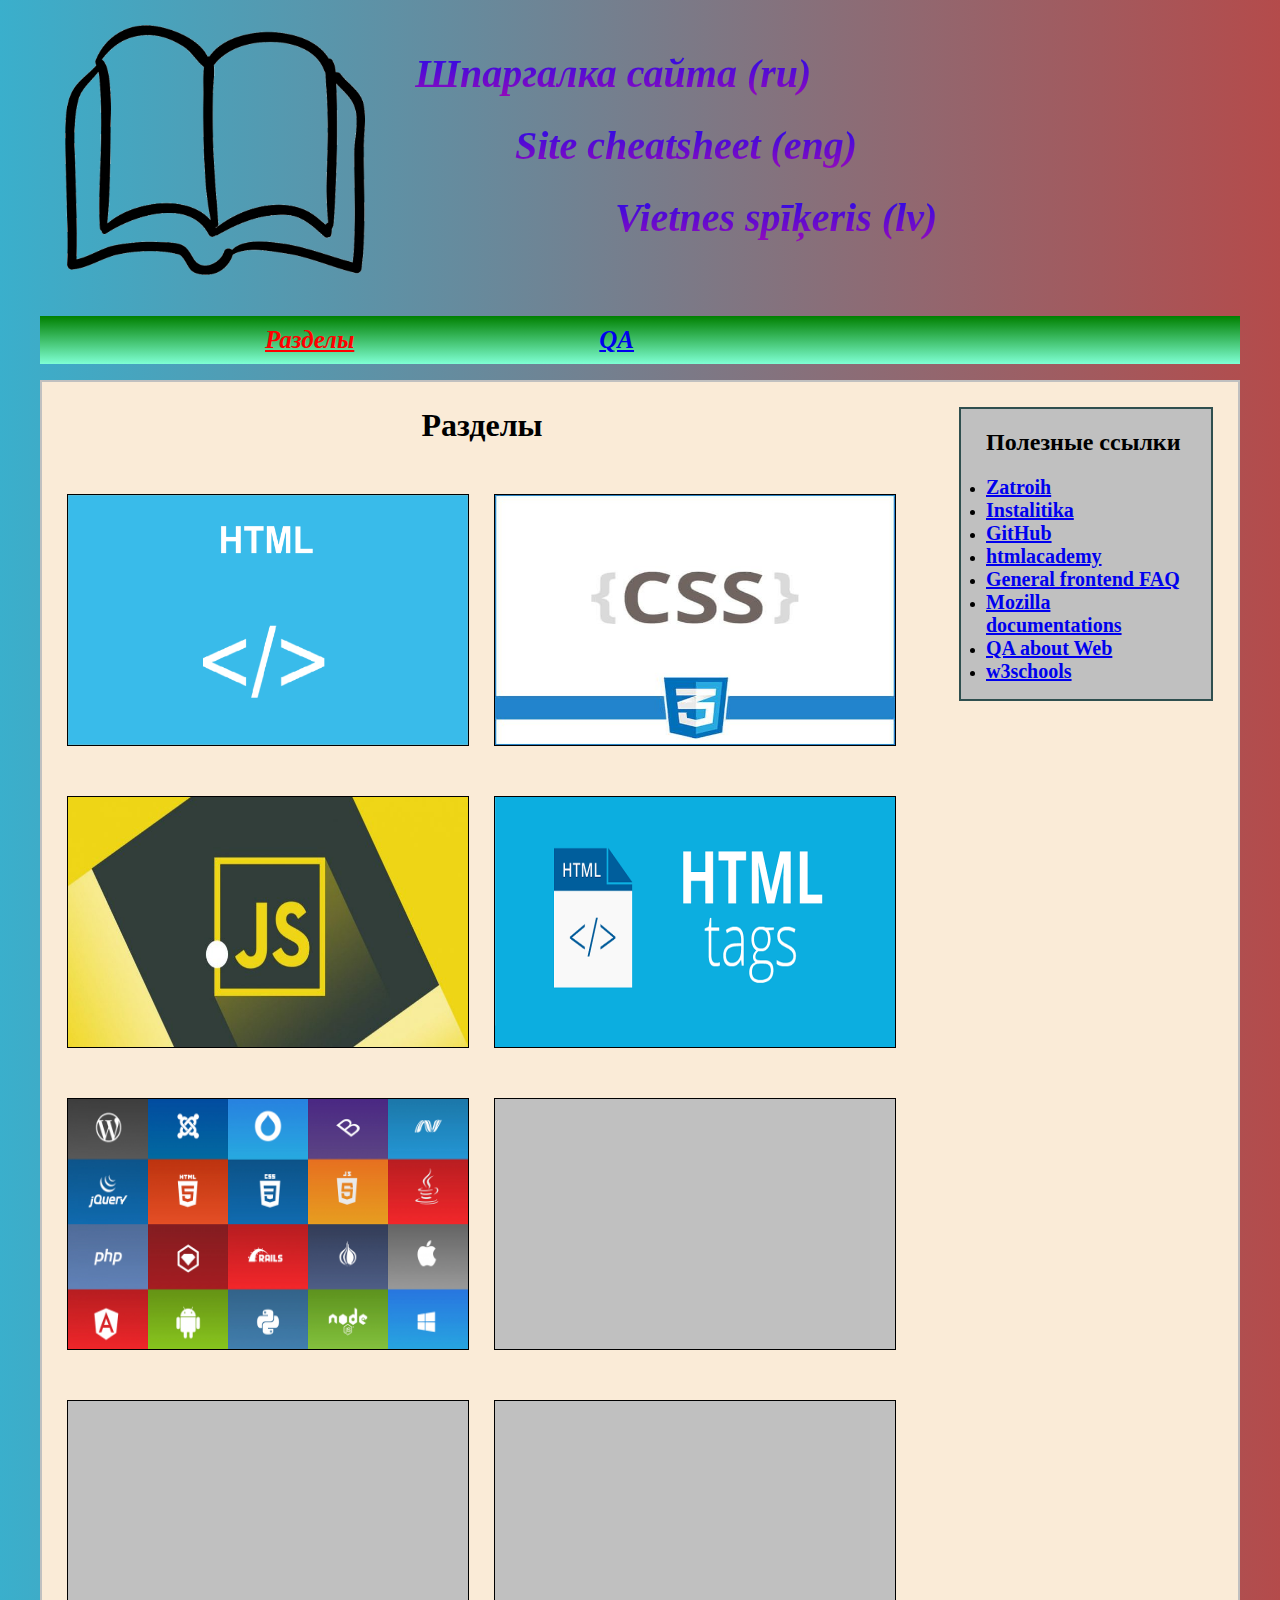
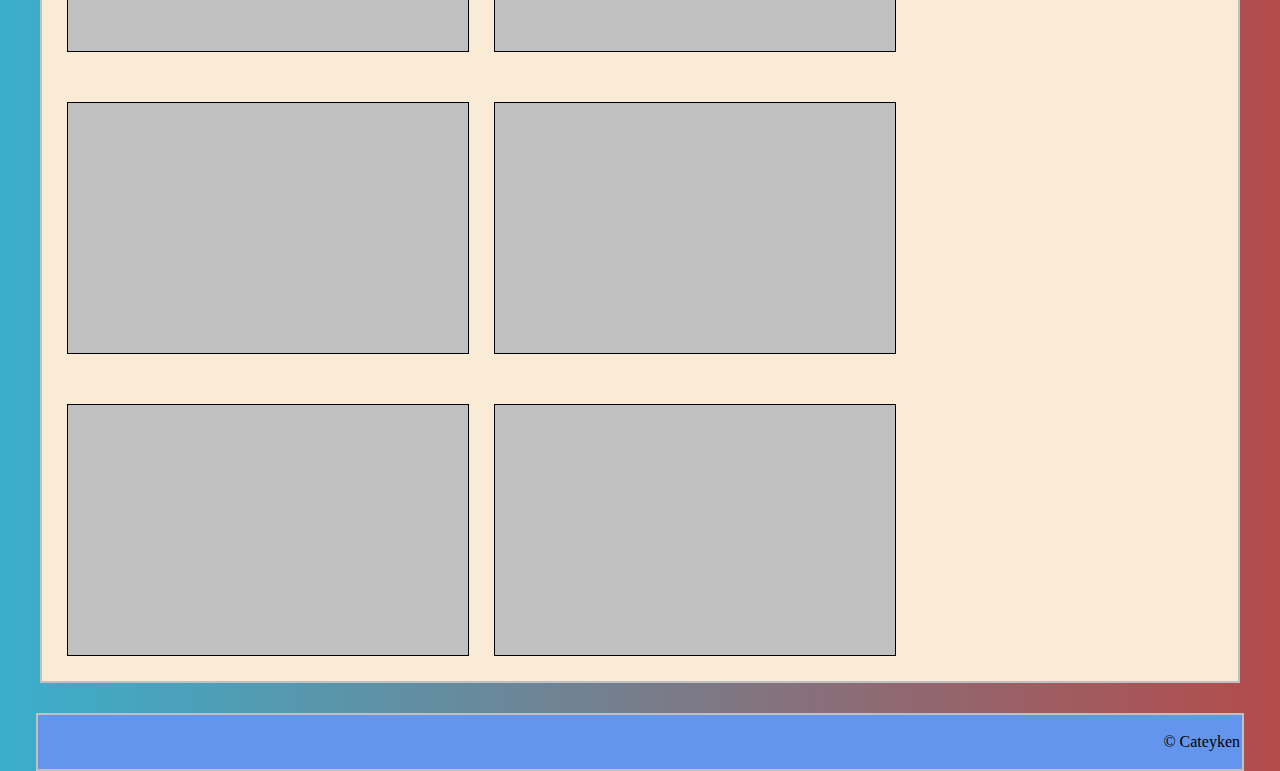
==== index.html @ b5b81536 "Изменил шапку и поработал над остальными частями" ====
<!doctype html>

<html lang="ru">
    <head>
        <title>Шпаргалка сайта - Разделы</title>
        <link href="img/icon.png" rel="icon">
        <link href="css/styles.css" rel="stylesheet">
        <meta charset="utf-8">
        <meta name="keywords" content="сайт, тренировка, первый сайт">
        <meta name="description" content="Мой первый пробный самостоятельный сайт. СХС">
        <script src="js/func.js"></script>
    </head>
    <body>
        <div class="layout">
            <header>
                <div class="upimage">
                    <div class="headertitles">
                            <ul>
                                <li class="lang"><a class="ru" href="index.html"> Шпаргалка сайта (ru) </a></li>
                                <li class="lang"><a class="eng" href=""> Site cheatsheet (eng) </a></li>
                                <li class="lang"><a class="lv" href=""> Vietnes spīķeris (lv) </a></li>
                            </ul>
                    </div>
                    <div class="headericon">
                        <a href="index.html">
                            <img src="img/pngfind.com-hand-drawn-heart-png-175296.png" alt="Тут должна быть картинка">
                        </a>
                    </div>
                </div>
                <nav class="menu">
                    <ul>
                        <li><a href="index.html" class="active">Разделы</a></li>
                        <li><a href="QA.html">QA</a></li>
                    </ul>
                </nav>
            </header>
            <main>
                <aside>
                    <ul>
                        <h2 class="aside">Полезные ссылки</h2>
                        <li><a href="https://zatroih.ru/">Zatroih</a></li>
                        <li><a href="https://instalitika.ru/">Instalitika</a></li>
                        <li><a href="https://github.com/">GitHub</a></li>
                        <li><a href="https://htmlacademy.ru/">htmlacademy</a></li>
                        <li><a href="https://github.com/acilsd/wrk-fet/blob/master/README.md">General frontend FAQ</a></li>
                        <li><a href="https://developer.mozilla.org/en-US/docs/Web">Mozilla documentations</a></li>
                        <li><a href="https://ru.stackoverflow.com/">QA about Web</a></li>
                        <li><a href="https://www.w3schools.com/">w3schools</a></li>
                    </ul>
                </aside>
                <h1 class="topics">
                    <a href="https://sun9-45.userapi.com/c855036/v855036224/fa145/l8fYp8eAuRk.jpg">Разделы</a>
                </h1>
                <div class="section">
                    <img src="img/html.png" alt="html" class="image">
                    <div class="overlay">
                        <div class="text">HyperText Markup Language</div>
                    </div>
                </div>
                <div class="section">
                    <img src="img/CSS.jpg" alt="css" class="image">
                    <div class="overlay">
                        <div class="text">Cascading Style Sheets</div>
                    </div>
                </div>
                <div class="section">
                    <img src="img/JS.jpg" alt="html" class="image">
                    <div class="overlay">
                        <div class="text">JavaScript</div>
                    </div>
                </div>
                <div class="section">
                    <img src="img/html-tags.png" alt="html" class="image">
                    <div class="overlay">
                        <div class="text"> < tags > </div>
                    </div>
                </div>
                <div class="section">
                    <img src="img/proglang2.jpg" alt="html" class="image">
                    <div class="overlay">
                        <div class="text"> Programming Languages </div>
                    </div>

                </div>
                <div class="section">

                </div>
                <div class="section">
                    
                </div>
                <div class="section">

                </div>
                <div class="section">

                </div>
                <div class="section">

                </div>
                <div class="section">

                </div>
                <div class="section">

                </div>


            </main>
        </div>
        <footer class="layout">
            <p>&copy Cateyken</p>
        </footer>
    </body>
</html>
---- css/styles.css ----
body {
    background-image: linear-gradient( to right, rgb(58, 175, 204), rgb(180, 75, 75));
}

main {
    overflow: hidden;
    background-color: rgb(250, 235, 215);
    min-height: 700px;
    border: 2px solid silver;
}

/* но не обязательно body */
html, body {
    height: 100%;
    padding: 0;
    margin: 0;
}

div.upimage {
    width: 1200px;
    height: 300px;
}

.headericon img {
    width: 300px;
    height: 250px;
    margin: 25px;
}

div.headertitles {
    width: 850px;
    height: 300px;
    padding: 0;
    float: right;
}

div.headertitles ul {
    margin: 0;
    padding: 25px 0;
}

li.lang {
    list-style: none;
    width: 700px;
    margin: 25px;
}

li.lang a {
    font-style: italic;
    font-weight: bold;
    font-size: 40px;
    text-decoration: none;
    padding-bottom: 30px;
    background: -webkit-linear-gradient(rgb(33, 11, 233), rgb(221, 9, 157));
    -webkit-background-clip: text;
    -webkit-text-fill-color: transparent;
}

a.eng {
    padding-left: 100px;
}

a.lv {
    padding-left: 200px;
}

.menu {
    background-image: linear-gradient(green, aquamarine);
    height: auto;
    background-color: rgba(255, 228, 196, 0);
    margin: 15px 0;
}

nav ul {
    list-style: none;
    display: flex;
}

nav ul li {
    padding-left: 125px;
    margin: 10px 60px;
}

nav ul li a {
    font-weight: bold;
    font-style: italic;
    font-size: 25px;  
}

.active {
    color:red;
    border-color: red;
}

.layout {
    width:1200px;
    height:auto;
    margin: 0 auto 30px auto;
    overflow:hidden
}

aside {
    width: 250px;
    height: 100%;
    float: right;
    background-color: silver;
    border: 2px solid darkslategrey;
    margin: 25px;
}

aside ul {
    padding: 0 25px;
}

aside ul li a {
    font-size: 20px;
    font-weight: bold;
    font-style: initial;

}

h1.topics {
    text-align: center;
    width: 830px;
    margin: 25px 25px;
}

h1.topics a {
    text-decoration: none;
    color: black;
    font-style: papyrus;
}

.section {
    width: 400px;
    height: 250px;
    float: left;
    background-color: silver;
    border: 1px solid black;
    margin-left: 25px;
    margin-top: 25px;
    margin-bottom: 25px;
    position: relative;
}

  
.image {
    display: block;
    width: 100%;
    height: 100%;
}
  
.overlay {
    position: absolute;
    top: 0;
    bottom: 0;
    left: 0;
    right: 0;
    height: 100%;
    width: 100%;
    opacity: 0;
    transition: .5s ease;
    background-color: rgba(35, 148, 192, 0.726);
}

.section:hover .overlay {
    opacity: 1; 
}

.text {
    color: black;
    font-size: 50px;
    font-style: italic;
    position: absolute;
    top: 50%;
    left: 50%;
    -webkit-transform: translate(-50%, -50%);
    -ms-transform: translate(-50%, -50%);
    transform: translate(-50%, -50%);
    text-align: center;
}
/* QA CSS */

.QA {
    width: 840px;
    height: 1000px;
    margin: 25px 25px;
    float: left;
}

div.QA1 ul li, div.QA2 ul li {
    list-style: none;
}

.QA1, .QA2 {
    background-color: rgb(236, 221, 200)
}

.questions {
    text-align: center;
    padding-top: 10px;
}

.answers {
    margin-bottom: 15px;
    padding-bottom: 10px;
    font-style: italic;
    font-size: 20px;
    font-weight: bold;
}

/* FOOOOOOOOOOOOOOOOOOOOOOOOOOOOOOOOOOOOOOOOOOOOOOOOOOOOOOOOOOOOOOOOOOOOOOOOOOOOOTER */
footer {
    height: 40px;
    background-color: cornflowerblue;
    margin-top: 25px;
    text-align: end;
    border: 2px solid silver;
    padding: 2px;
}
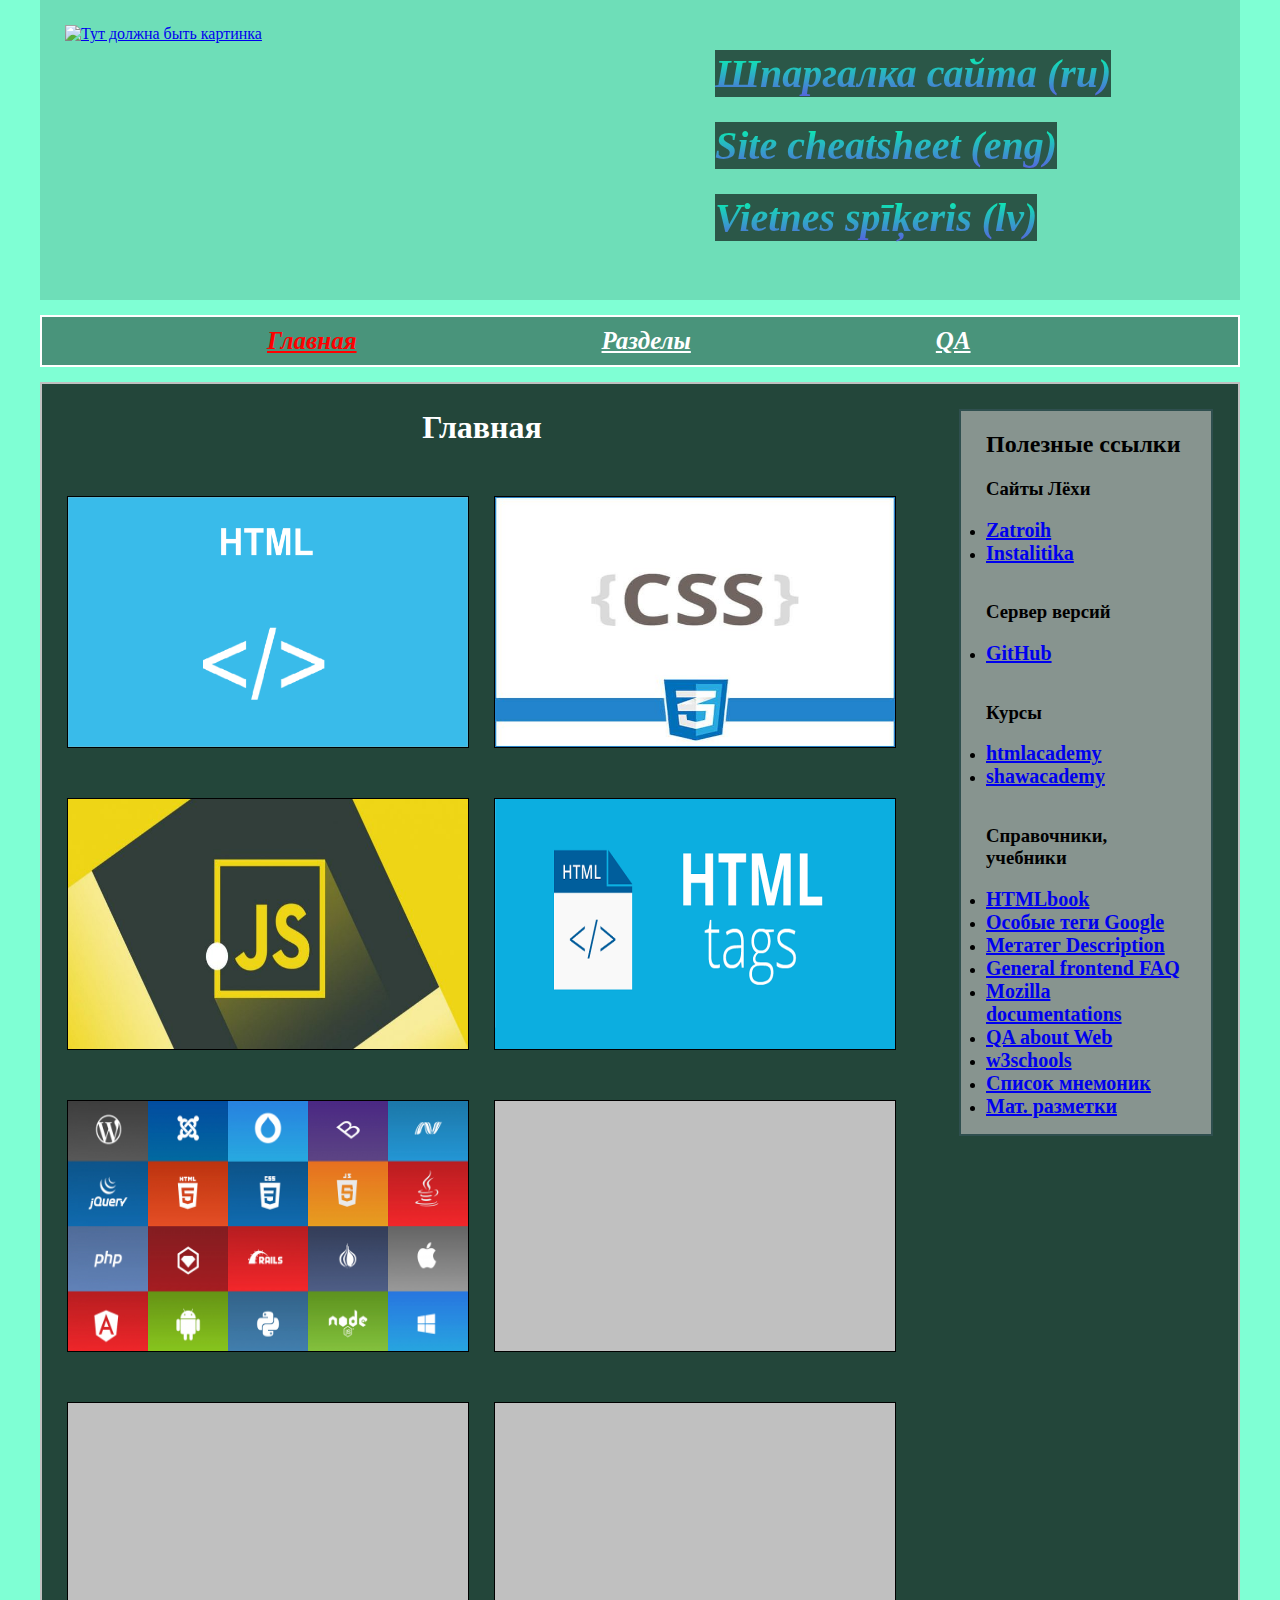
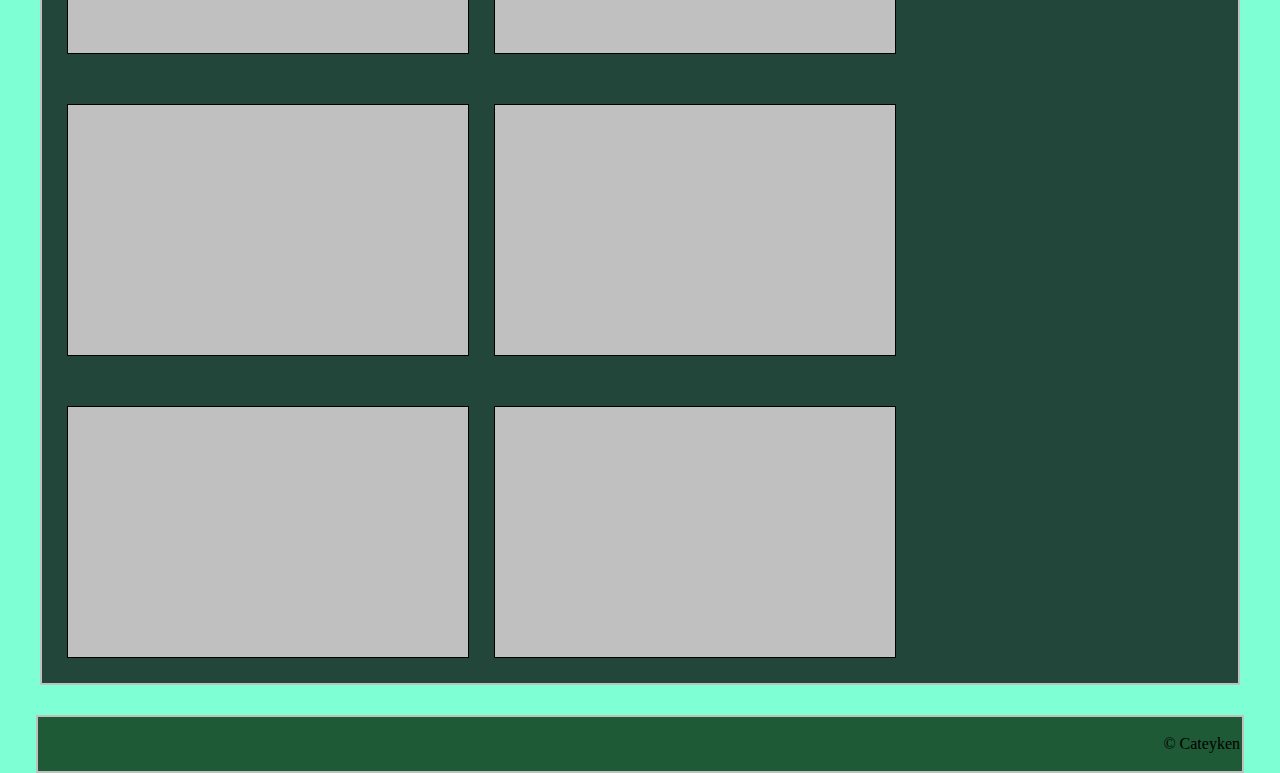
==== commit 1e1e7132: "добавил сыылки-заглушки на текущих страницах" ====
--- a/index.html
+++ b/index.html
@@ -2,7 +2,7 @@
 
 <html lang="ru">
     <head>
-        <title>Шпаргалка сайта - Разделы</title>
+        <title>Шпаргалка сайта - Главная</title>
         <link href="img/icon.png" rel="icon">
         <link href="css/styles.css" rel="stylesheet">
         <meta charset="utf-8">
@@ -15,21 +15,22 @@
             <header>
                 <div class="upimage">
                     <div class="headertitles">
-                            <ul>
-                                <li class="lang"><a class="ru" href="index.html"> Шпаргалка сайта (ru) </a></li>
-                                <li class="lang"><a class="eng" href=""> Site cheatsheet (eng) </a></li>
-                                <li class="lang"><a class="lv" href=""> Vietnes spīķeris (lv) </a></li>
-                            </ul>
+                        <ul>
+                            <li class="lang"><a class="ru" href="index.html"> Шпаргалка сайта (ru) </a></li>
+                            <li class="lang"><a class="eng" href=""> Site cheatsheet (eng) </a></li>
+                            <li class="lang"><a class="lv" href=""> Vietnes spīķeris (lv) </a></li>
+                        </ul>
                     </div>
                     <div class="headericon">
-                        <a href="index.html">
-                            <img src="img/pngfind.com-hand-drawn-heart-png-175296.png" alt="Тут должна быть картинка">
+                        <a href="#">
+                            <img src="img/logo.png" alt="Тут должна быть картинка">
                         </a>
                     </div>
                 </div>
                 <nav class="menu">
                     <ul>
-                        <li><a href="index.html" class="active">Разделы</a></li>
+                        <li><a href="#" class="active">Главная</a></li>
+                        <li><a href="sections.html">Разделы</a></li>
                         <li><a href="QA.html">QA</a></li>
                     </ul>
                 </nav>
@@ -38,33 +39,51 @@
                 <aside>
                     <ul>
                         <h2 class="aside">Полезные ссылки</h2>
-                        <li><a href="https://zatroih.ru/">Zatroih</a></li>
-                        <li><a href="https://instalitika.ru/">Instalitika</a></li>
-                        <li><a href="https://github.com/">GitHub</a></li>
-                        <li><a href="https://htmlacademy.ru/">htmlacademy</a></li>
-                        <li><a href="https://github.com/acilsd/wrk-fet/blob/master/README.md">General frontend FAQ</a></li>
-                        <li><a href="https://developer.mozilla.org/en-US/docs/Web">Mozilla documentations</a></li>
-                        <li><a href="https://ru.stackoverflow.com/">QA about Web</a></li>
-                        <li><a href="https://www.w3schools.com/">w3schools</a></li>
+                            <h3>Сайты Лёхи</h3>
+                            <li><a href="https://zatroih.ru/" target="_blank">Zatroih</a></li>
+                            <li><a href="https://instalitika.ru/" target="_blank">Instalitika</a></li>
+                            <br>
+                            <h3>Сервер версий</h3>
+                            <li><a href="https://github.com/" target="_blank">GitHub</a></li>
+                            <br>
+                            <h3>Курсы</h3>
+                            <li><a href="https://htmlacademy.ru/" target="_blank">htmlacademy</a></li>
+                            <li><a href="https://www.shawacademy.com/" target="_blank">shawacademy</a></li>
+                            <br>
+                            <h3>Справочники, учебники</h3>
+                            <li><a href="http://htmlbook.ru/samhtml" target="_blank">HTMLbook</a></li>
+                            <li><a href="https://support.google.com/webmasters/answer/79812" target="_blank">Особые теги Google</a></li>
+                            <li><a href="https://yandex.ru/support/webmaster/indexing-options/description.html" target="_blank">Метатег Description</a></li>
+                            <li><a href="https://github.com/acilsd/wrk-fet/blob/master/README.md" target="_blank">General frontend FAQ</a></li>
+                            <li><a href="https://developer.mozilla.org/en-US/docs/Web" target="_blank">Mozilla documentations</a></li>
+                            <li><a href="https://ru.stackoverflow.com/" target="_blank">QA about Web</a></li>
+                            <li><a href="https://www.w3schools.com/" target="_blank">w3schools</a></li>
+                            <li><a href="https://dev.w3.org/html5/html-author/charref" target="_blank">Список мнемоник</a></li>
+                            <li><a href="https://ru.wikipedia.org/wiki/MathML" target="_blank">Мат. разметки</a></li>
                     </ul>
                 </aside>
                 <h1 class="topics">
-                    <a href="https://sun9-45.userapi.com/c855036/v855036224/fa145/l8fYp8eAuRk.jpg">Разделы</a>
+                    <a href="https://sun9-45.userapi.com/c855036/v855036224/fa145/l8fYp8eAuRk.jpg">Главная</a>
                 </h1>
+            
                 <div class="section">
+                    <a href=""></a>
                     <img src="img/html.png" alt="html" class="image">
                     <div class="overlay">
                         <div class="text">HyperText Markup Language</div>
                     </div>
+                    </a>    
                 </div>
                 <div class="section">
+                    <a href="asdasdas">
                     <img src="img/CSS.jpg" alt="css" class="image">
                     <div class="overlay">
                         <div class="text">Cascading Style Sheets</div>
                     </div>
+                    </a>
                 </div>
                 <div class="section">
-                    <img src="img/JS.jpg" alt="html" class="image">
+                    <img src="img/JS.jpg" alt="JS" class="image">
                     <div class="overlay">
                         <div class="text">JavaScript</div>
                     </div>
--- a/css/styles.css
+++ b/css/styles.css
@@ -1,10 +1,16 @@
 body {
-    background-image: linear-gradient( to right, rgb(58, 175, 204), rgb(180, 75, 75));
+    /* background-image: linear-gradient( to right, rgb(58, 175, 204), rgb(180, 75, 75)); */
+    background-image: url("../img/ask1.jpg");
+    background-color: aquamarine;
+    background-attachment: fixed;
+    background-position: center;
+    background-repeat: repeat;
+    background-size: auto;
 }
 
 main {
     overflow: hidden;
-    background-color: rgb(250, 235, 215);
+    background-color: rgba(0, 0, 0, 0.726);
     min-height: 700px;
     border: 2px solid silver;
 }
@@ -19,16 +25,17 @@
 div.upimage {
     width: 1200px;
     height: 300px;
+    background-color: rgba(0, 0, 0, 0.13);
 }
 
 .headericon img {
-    width: 300px;
+    width: 600px;
     height: 250px;
     margin: 25px;
 }
 
 div.headertitles {
-    width: 850px;
+    width: 550px;
     height: 300px;
     padding: 0;
     float: right;
@@ -40,9 +47,11 @@
 }
 
 li.lang {
+    background-color: rgba(0, 0, 0, 0.609);
     list-style: none;
-    width: 700px;
+    width: max-content;
     margin: 25px;
+    
 }
 
 li.lang a {
@@ -51,29 +60,34 @@
     font-size: 40px;
     text-decoration: none;
     padding-bottom: 30px;
-    background: -webkit-linear-gradient(rgb(33, 11, 233), rgb(221, 9, 157));
+    background: -webkit-linear-gradient(rgb(0, 255, 170), rgb(140, 0, 255));
     -webkit-background-clip: text;
     -webkit-text-fill-color: transparent;
 }
 
-a.eng {
+/* a.eng {
     padding-left: 100px;
+    float: center;
 }
 
 a.lv {
     padding-left: 200px;
-}
+    float: right;
+} */
 
 .menu {
-    background-image: linear-gradient(green, aquamarine);
+    /* background-image: linear-gradient(green, aquamarine); */
+    background-color: rgba(0, 0, 0, 0.418);
     height: auto;
-    background-color: rgba(255, 228, 196, 0);
+    /* background-color: rgba(255, 228, 196, 0); */
     margin: 15px 0;
+    border: white solid 2px;
 }
 
 nav ul {
     list-style: none;
     display: flex;
+    margin: 0;
 }
 
 nav ul li {
@@ -82,6 +96,7 @@
 }
 
 nav ul li a {
+    color: white;
     font-weight: bold;
     font-style: italic;
     font-size: 25px;  
@@ -103,7 +118,7 @@
     width: 250px;
     height: 100%;
     float: right;
-    background-color: silver;
+    background-color: rgba(192, 192, 192, 0.644);
     border: 2px solid darkslategrey;
     margin: 25px;
 }
@@ -127,7 +142,7 @@
 
 h1.topics a {
     text-decoration: none;
-    color: black;
+    color: rgb(255, 255, 255);
     font-style: papyrus;
 }
 
@@ -193,7 +208,7 @@
 }
 
 .QA1, .QA2 {
-    background-color: rgb(236, 221, 200)
+    background-color: rgba(255, 255, 255, 0.582)
 }
 
 .questions {
@@ -212,9 +227,10 @@
 /* FOOOOOOOOOOOOOOOOOOOOOOOOOOOOOOOOOOOOOOOOOOOOOOOOOOOOOOOOOOOOOOOOOOOOOOOOOOOOOTER */
 footer {
     height: 40px;
-    background-color: cornflowerblue;
+    background-color: rgba(5, 46, 12, 0.787);
     margin-top: 25px;
     text-align: end;
     border: 2px solid silver;
     padding: 2px;
+    margin: auto;
 }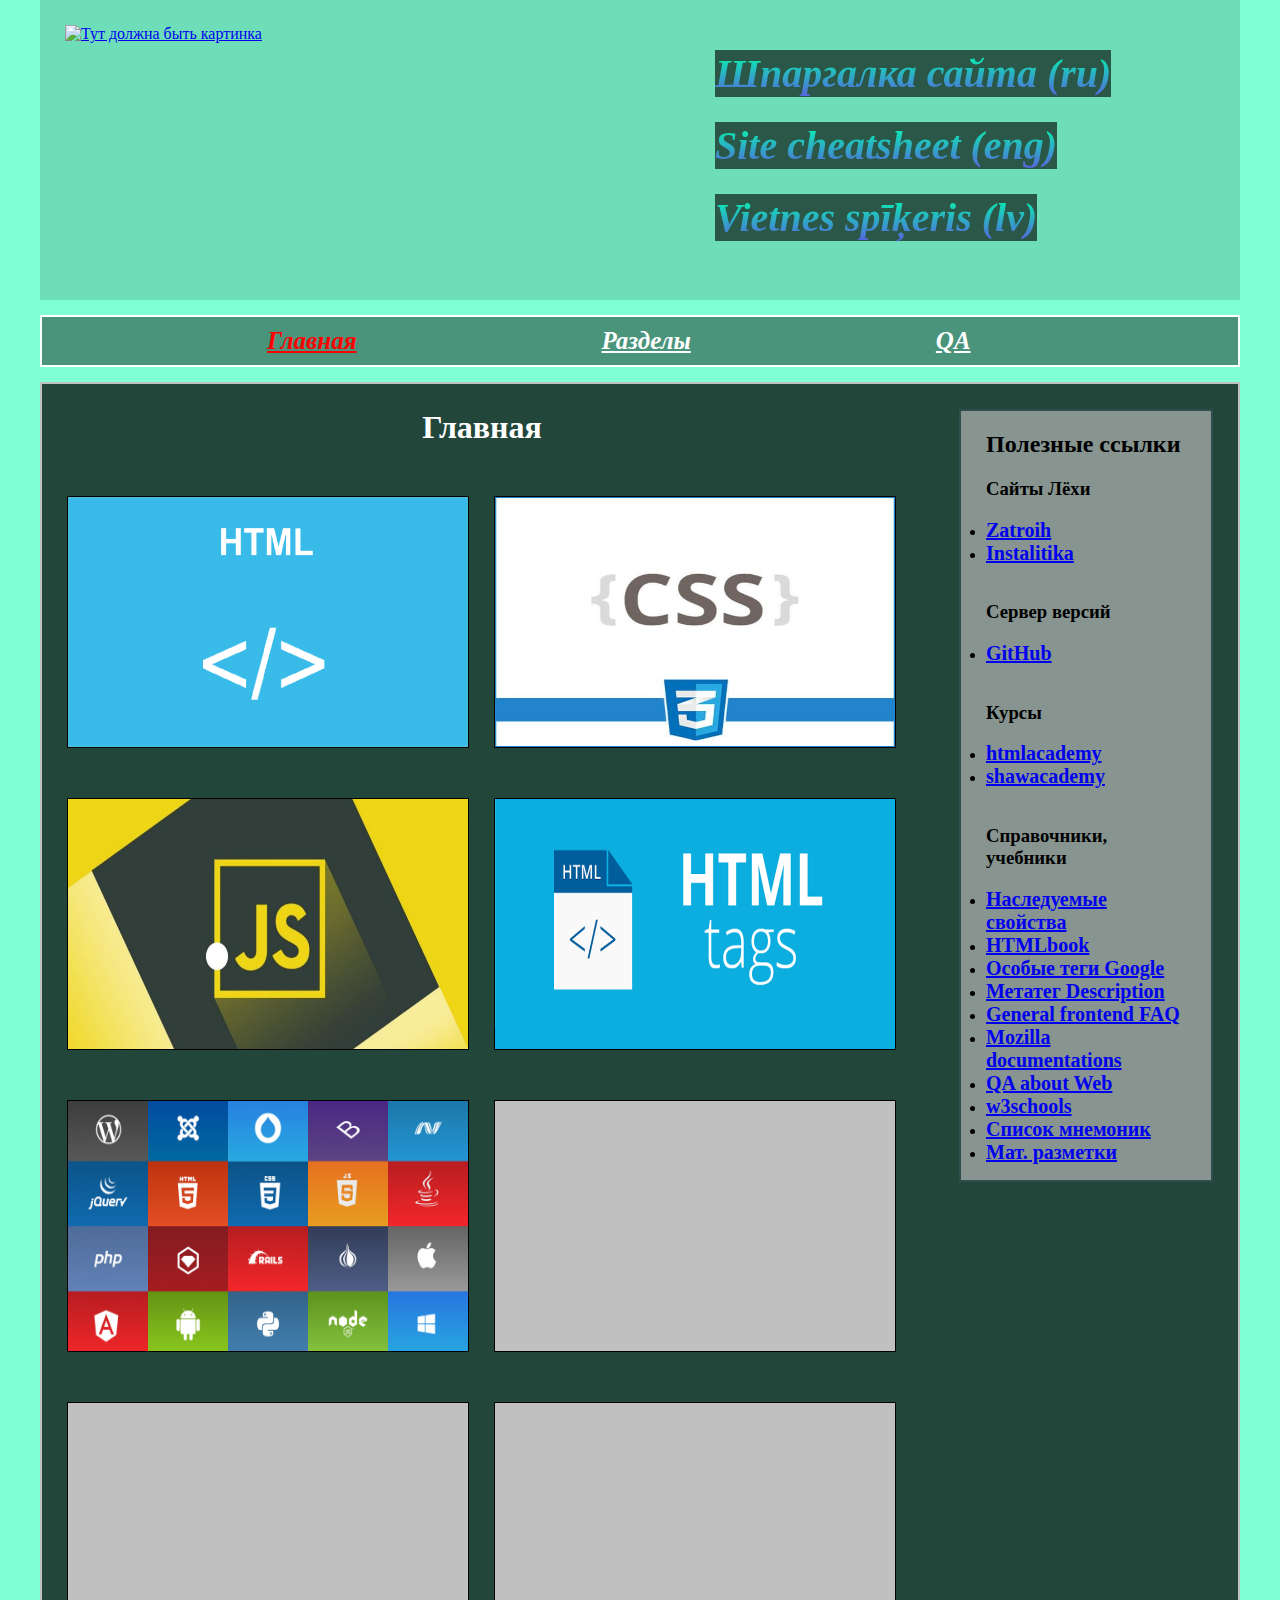
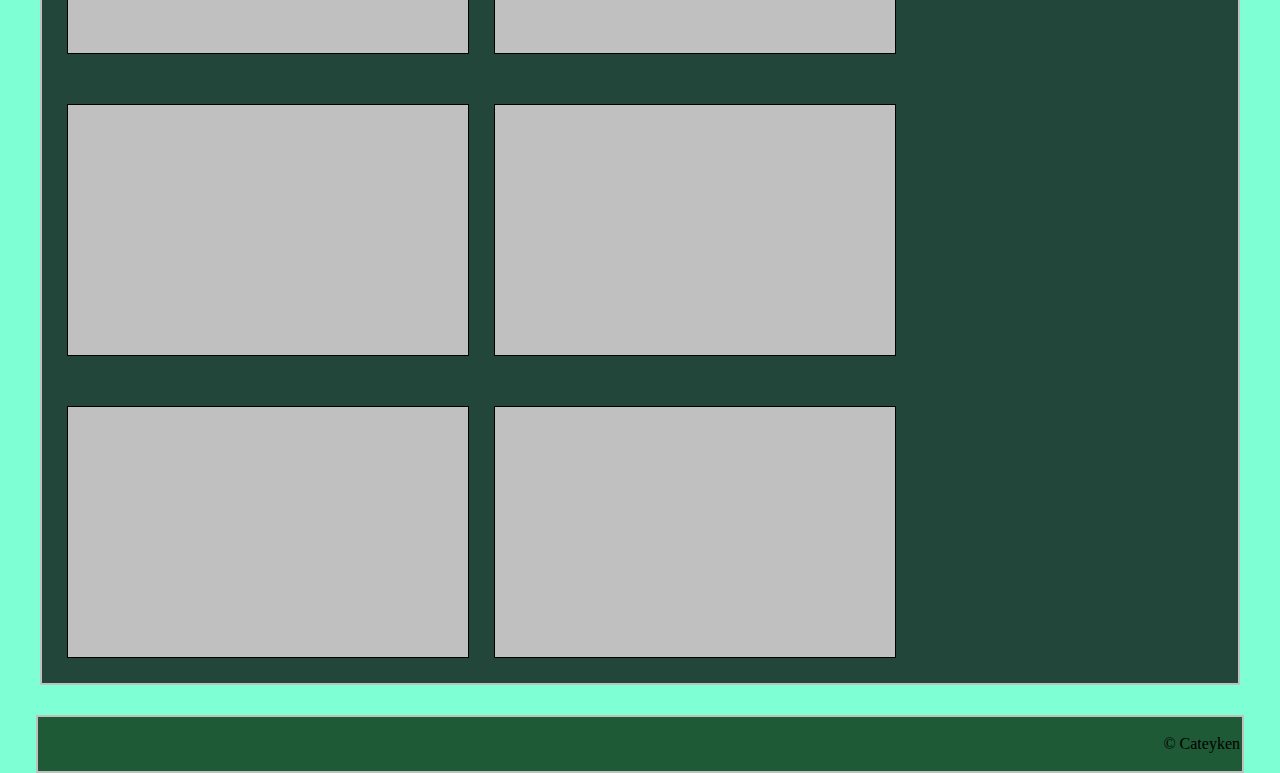
==== commit 6c144ff8: "сайдар фикс" ====
--- a/index.html
+++ b/index.html
@@ -22,7 +22,7 @@
                         </ul>
                     </div>
                     <div class="headericon">
-                        <a href="#">
+                        <a href="index.html">
                             <img src="img/logo.png" alt="Тут должна быть картинка">
                         </a>
                     </div>
@@ -51,6 +51,7 @@
                             <li><a href="https://www.shawacademy.com/" target="_blank">shawacademy</a></li>
                             <br>
                             <h3>Справочники, учебники</h3>
+                            <li><a href="https://www.w3.org/TR/CSS22/propidx.html" target="_blank">Наследуемые свойства</a></li>
                             <li><a href="http://htmlbook.ru/samhtml" target="_blank">HTMLbook</a></li>
                             <li><a href="https://support.google.com/webmasters/answer/79812" target="_blank">Особые теги Google</a></li>
                             <li><a href="https://yandex.ru/support/webmaster/indexing-options/description.html" target="_blank">Метатег Description</a></li>
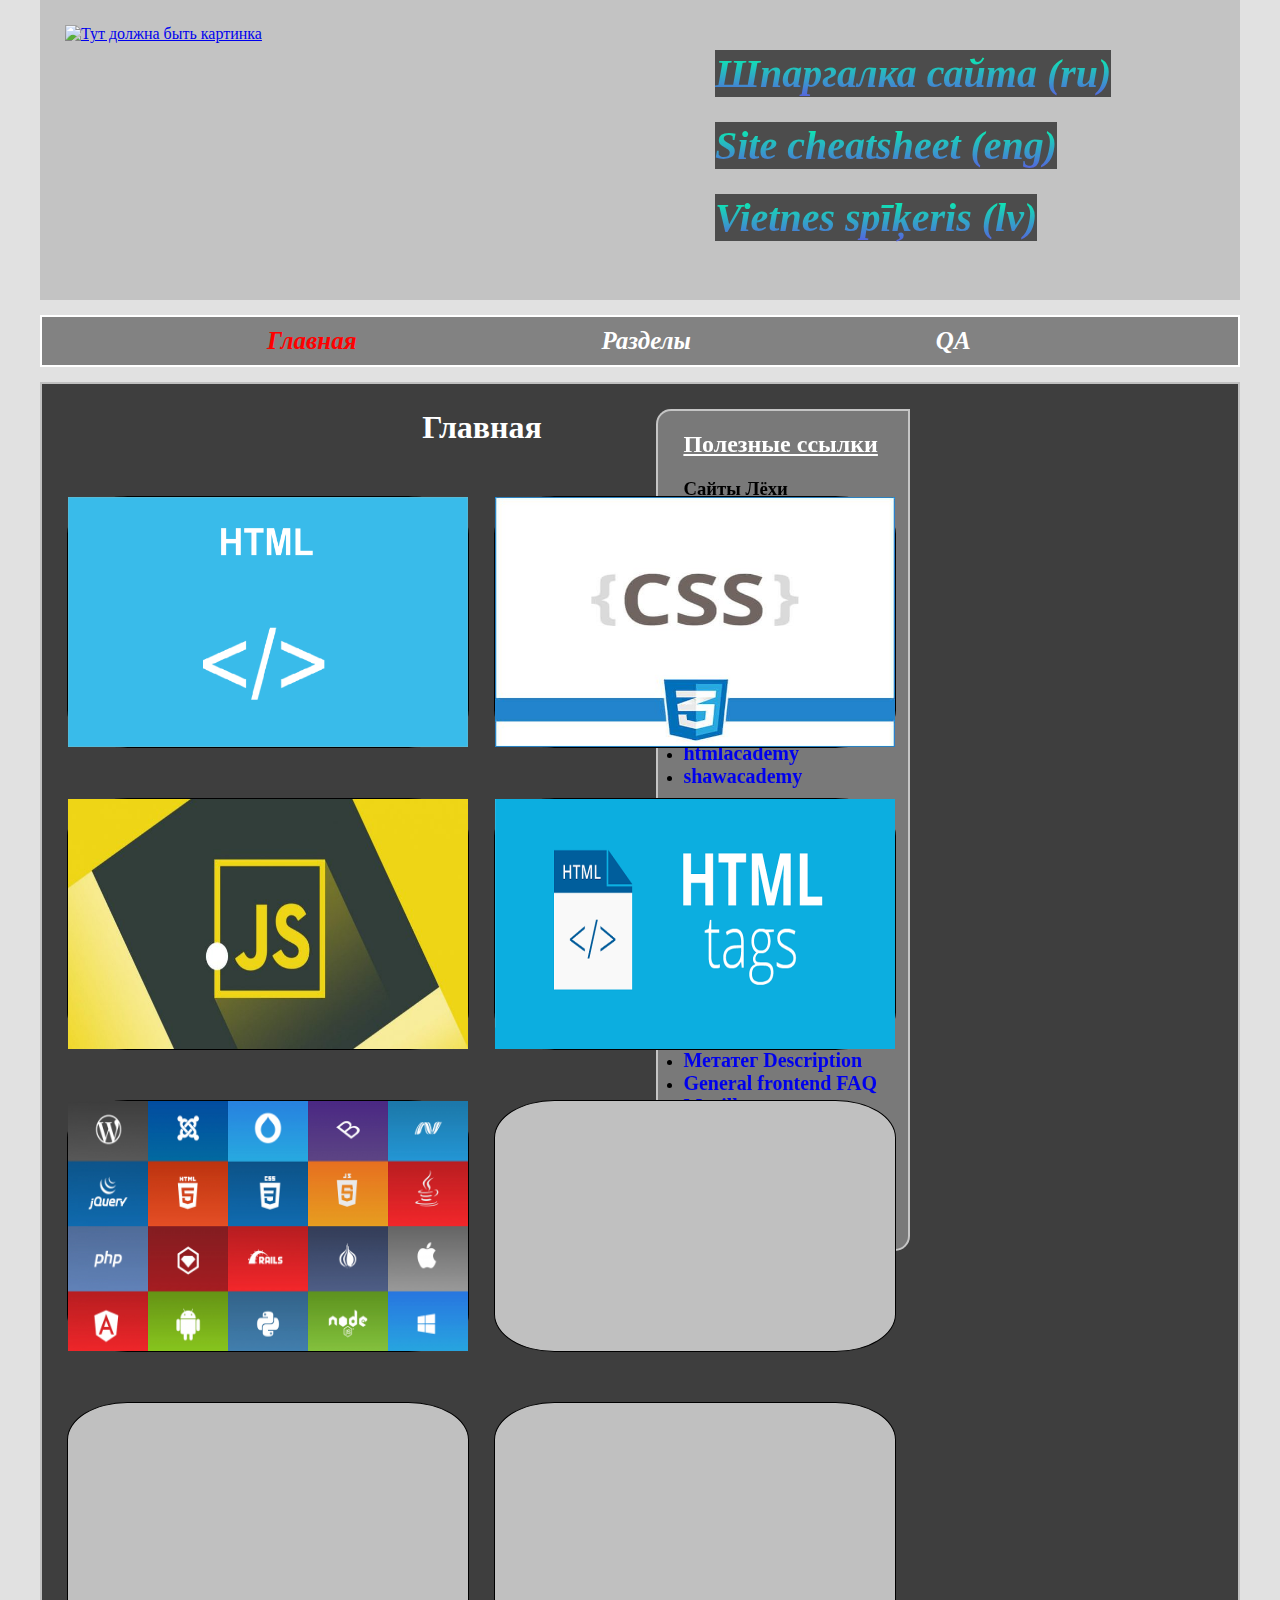
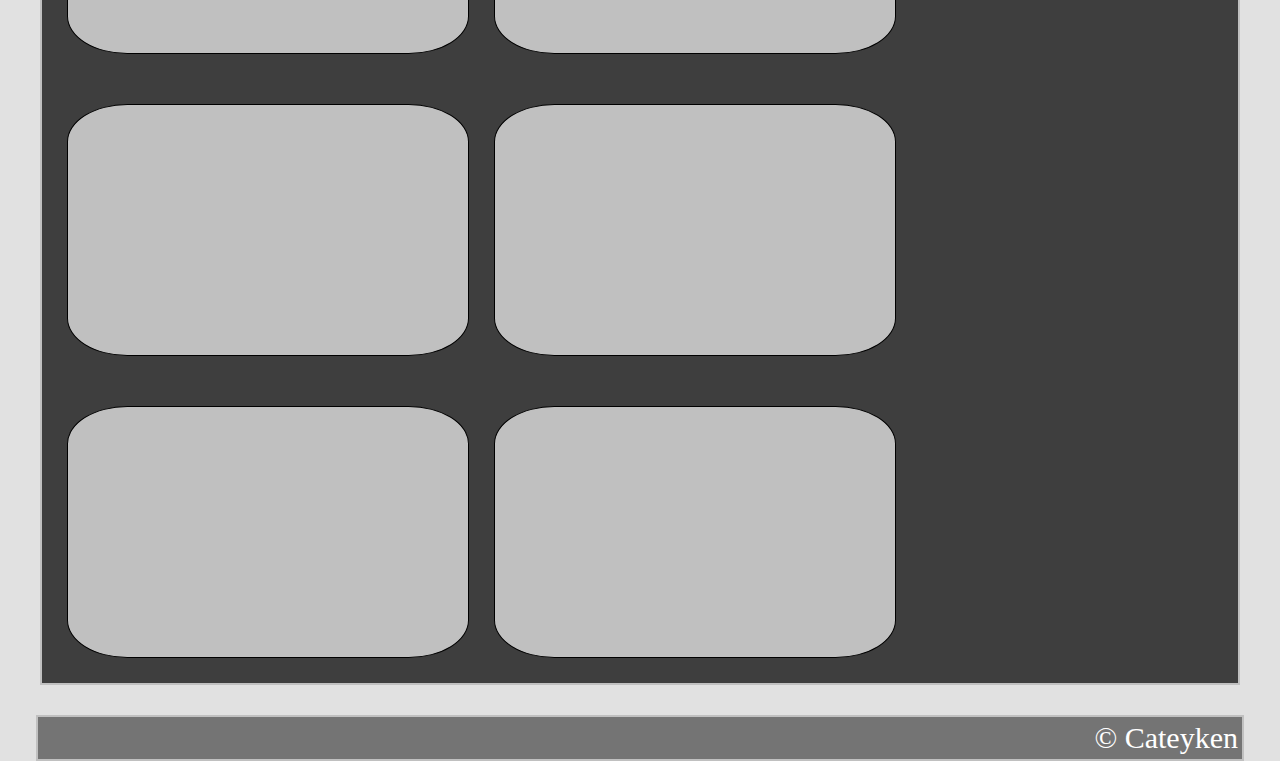
==== commit 2b23a076: "." ====
--- a/index.html
+++ b/index.html
@@ -52,6 +52,7 @@
                             <br>
                             <h3>Справочники, учебники</h3>
                             <li><a href="https://www.w3.org/TR/CSS22/propidx.html" target="_blank">Наследуемые свойства</a></li>
+                            <li><a href="https://css-live.ru/articles/obzor-inlajnovyj-kontekst-formatirovaniya.html" target="_blank">Инлайновый контекст форматирования</a></li>
                             <li><a href="http://htmlbook.ru/samhtml" target="_blank">HTMLbook</a></li>
                             <li><a href="https://support.google.com/webmasters/answer/79812" target="_blank">Особые теги Google</a></li>
                             <li><a href="https://yandex.ru/support/webmaster/indexing-options/description.html" target="_blank">Метатег Description</a></li>
--- a/css/styles.css
+++ b/css/styles.css
@@ -1,7 +1,7 @@
 body {
     /* background-image: linear-gradient( to right, rgb(58, 175, 204), rgb(180, 75, 75)); */
     background-image: url("../img/ask1.jpg");
-    background-color: aquamarine;
+    background-color: rgba(0, 0, 0, 0.116);
     background-attachment: fixed;
     background-position: center;
     background-repeat: repeat;
@@ -29,7 +29,7 @@
 }
 
 .headericon img {
-    width: 600px;
+    width: 500px;
     height: 250px;
     margin: 25px;
 }
@@ -100,6 +100,7 @@
     font-weight: bold;
     font-style: italic;
     font-size: 25px;  
+    text-decoration: none;
 }
 
 .active {
@@ -116,11 +117,20 @@
 
 aside {
     width: 250px;
-    height: 100%;
-    float: right;
-    background-color: rgba(192, 192, 192, 0.644);
-    border: 2px solid darkslategrey;
+    height: auto;
+    background-color: rgba(192, 192, 192, 0.452);
+    border: 2px solid rgba(255, 255, 255, 0.568);
+    border-top-left-radius: 15px;
+    border-bottom-right-radius: 15px;
+    position: fixed;
     margin: 25px;
+    margin-left: 48%;
+    margin-bottom: 20%;
+}
+
+aside h2 {
+    color: white;
+    text-decoration: underline;
 }
 
 aside ul {
@@ -131,6 +141,7 @@
     font-size: 20px;
     font-weight: bold;
     font-style: initial;
+    text-decoration: none;
 
 }
 
@@ -152,6 +163,7 @@
     float: left;
     background-color: silver;
     border: 1px solid black;
+    border-radius: 15%;
     margin-left: 25px;
     margin-top: 25px;
     margin-bottom: 25px;
@@ -227,10 +239,16 @@
 /* FOOOOOOOOOOOOOOOOOOOOOOOOOOOOOOOOOOOOOOOOOOOOOOOOOOOOOOOOOOOOOOOOOOOOOOOOOOOOOTER */
 footer {
     height: 40px;
-    background-color: rgba(5, 46, 12, 0.787);
+    background-color: rgba(0, 0, 0, 0.486);
     margin-top: 25px;
     text-align: end;
     border: 2px solid silver;
     padding: 2px;
     margin: auto;
+}
+
+footer p {
+    color: white;
+    font-size: 30px;
+    margin: 2px;
 }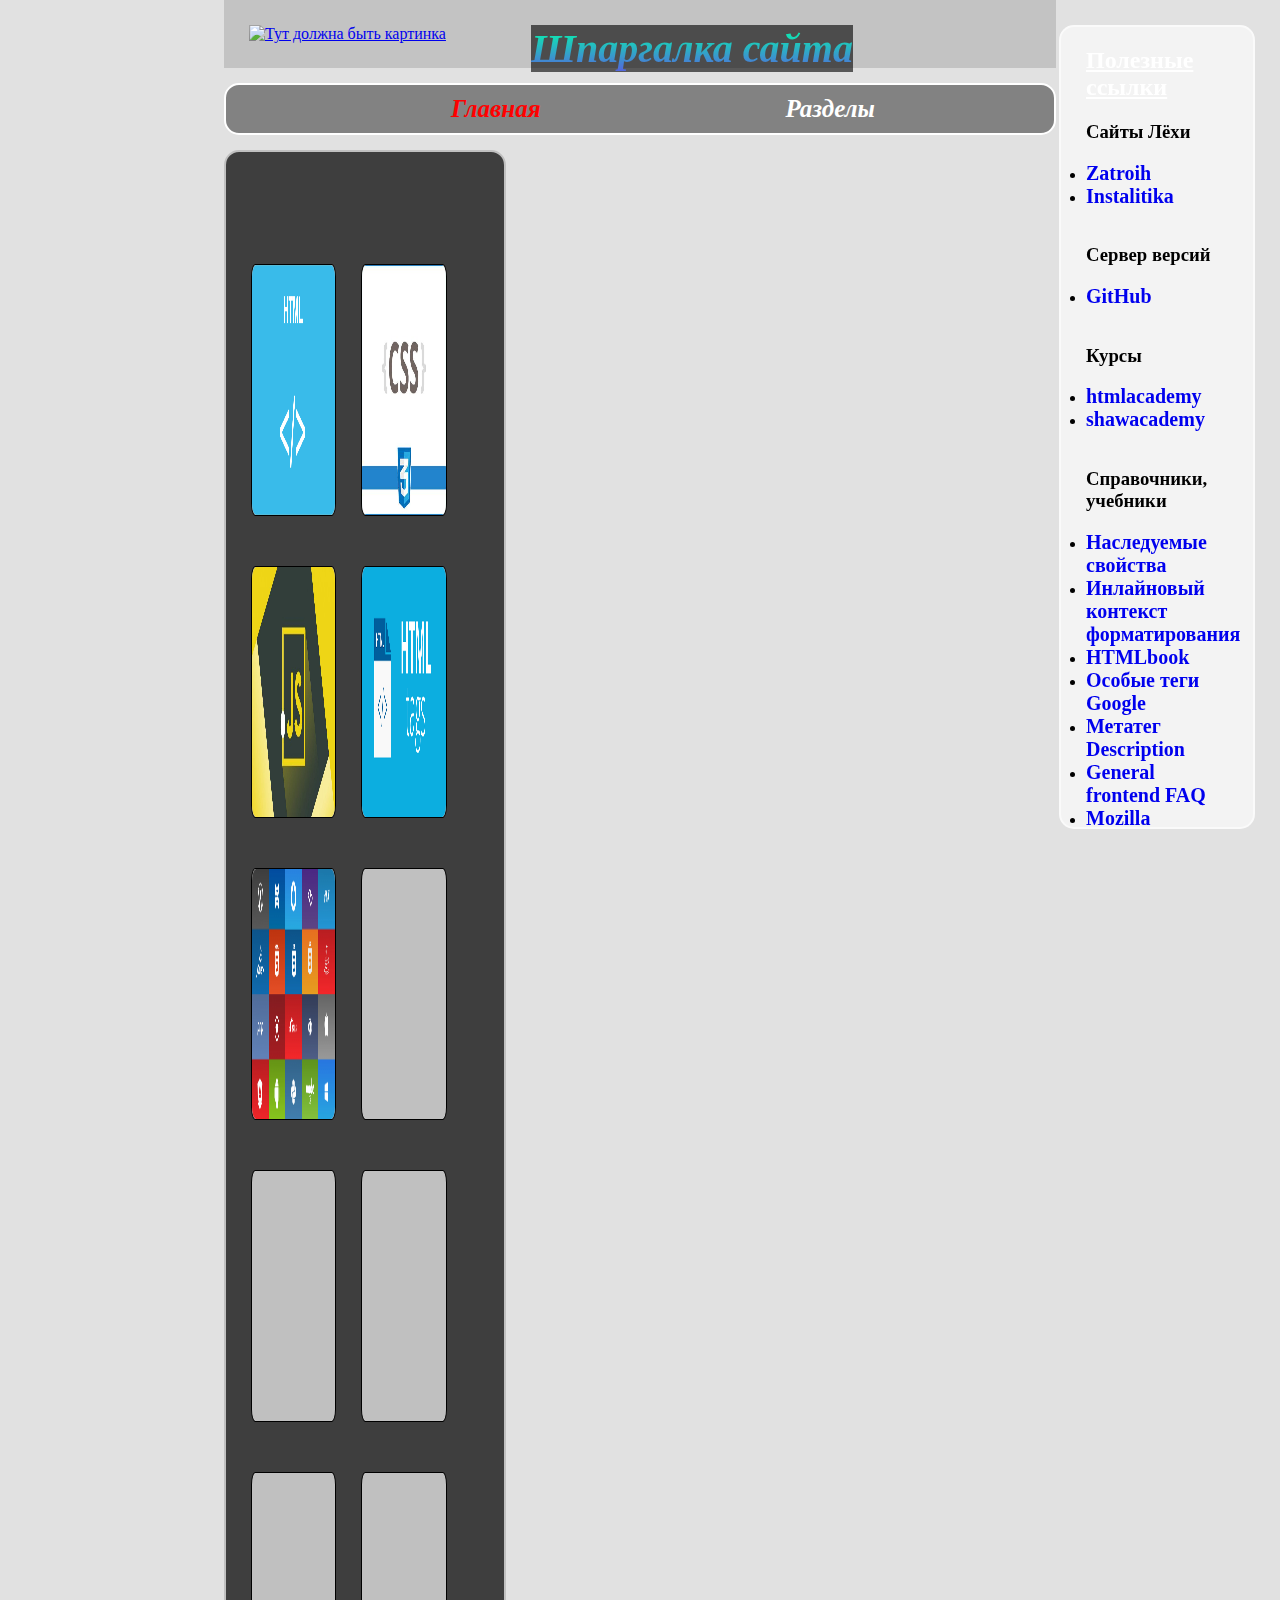
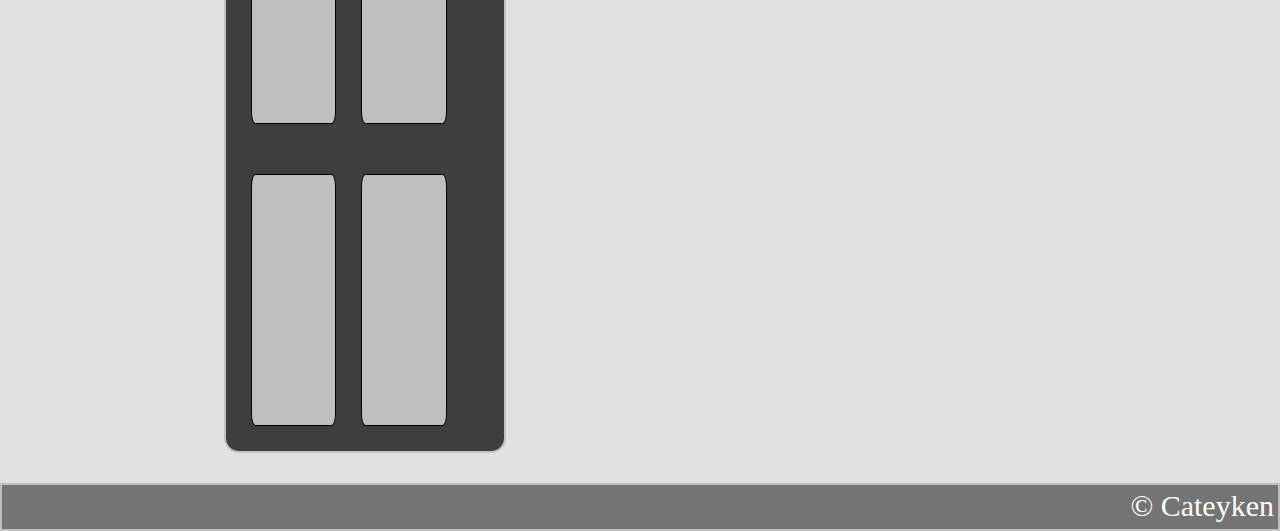
==== commit 8c4613df: "Moved sidebar, style changes" ====
--- a/index.html
+++ b/index.html
@@ -15,11 +15,7 @@
             <header>
                 <div class="upimage">
                     <div class="headertitles">
-                        <ul>
-                            <li class="lang"><a class="ru" href="index.html"> Шпаргалка сайта (ru) </a></li>
-                            <li class="lang"><a class="eng" href=""> Site cheatsheet (eng) </a></li>
-                            <li class="lang"><a class="lv" href=""> Vietnes spīķeris (lv) </a></li>
-                        </ul>
+                        <li class="lang"><a class="" href="index.html"> Шпаргалка сайта </a></li>
                     </div>
                     <div class="headericon">
                         <a href="index.html">
@@ -128,7 +124,7 @@
 
             </main>
         </div>
-        <footer class="layout">
+        <footer class="">
             <p>&copy Cateyken</p>
         </footer>
     </body>
--- a/css/styles.css
+++ b/css/styles.css
@@ -5,7 +5,8 @@
     background-attachment: fixed;
     background-position: center;
     background-repeat: repeat;
-    background-size: auto;
+    background-size: 20%;
+    
 }
 
 main {
@@ -13,6 +14,7 @@
     background-color: rgba(0, 0, 0, 0.726);
     min-height: 700px;
     border: 2px solid silver;
+    border-radius: 15px;
 }
 
 /* но не обязательно body */
@@ -23,8 +25,8 @@
 }
 
 div.upimage {
-    width: 1200px;
-    height: 300px;
+    /* width: 1200px; */
+    height: auto;
     background-color: rgba(0, 0, 0, 0.13);
 }
 
@@ -65,23 +67,12 @@
     -webkit-text-fill-color: transparent;
 }
 
-/* a.eng {
-    padding-left: 100px;
-    float: center;
-}
-
-a.lv {
-    padding-left: 200px;
-    float: right;
-} */
-
 .menu {
-    /* background-image: linear-gradient(green, aquamarine); */
     background-color: rgba(0, 0, 0, 0.418);
     height: auto;
-    /* background-color: rgba(255, 228, 196, 0); */
     margin: 15px 0;
     border: white solid 2px;
+    border-radius: 15px;
 }
 
 nav ul {
@@ -109,23 +100,25 @@
 }
 
 .layout {
-    width:1200px;
-    height:auto;
+    width: 65%;
+    height: auto;
     margin: 0 auto 30px auto;
-    overflow:hidden
+    overflow: hidden;
 }
 
 aside {
-    width: 250px;
-    height: auto;
-    background-color: rgba(192, 192, 192, 0.452);
+    width: 15%;
+    height: 800px;
+    float: right;
+    background-color: rgba(255, 255, 255, 0.603);
     border: 2px solid rgba(255, 255, 255, 0.568);
-    border-top-left-radius: 15px;
-    border-bottom-right-radius: 15px;
+    border-radius: 15px;
     position: fixed;
     margin: 25px;
-    margin-left: 48%;
-    margin-bottom: 20%;
+    top: 0;
+    right: 0;
+    overflow: scroll;
+    overflow-x: hidden;
 }
 
 aside h2 {
@@ -158,12 +151,12 @@
 }
 
 .section {
-    width: 400px;
+    width: 30%;
     height: 250px;
     float: left;
     background-color: silver;
     border: 1px solid black;
-    border-radius: 15%;
+    border-radius: 5%;
     margin-left: 25px;
     margin-top: 25px;
     margin-bottom: 25px;
@@ -175,6 +168,7 @@
     display: block;
     width: 100%;
     height: 100%;
+    border-radius: 5%;
 }
   
 .overlay {
@@ -188,6 +182,7 @@
     opacity: 0;
     transition: .5s ease;
     background-color: rgba(35, 148, 192, 0.726);
+    border-radius: 5%;
 }
 
 .section:hover .overlay {
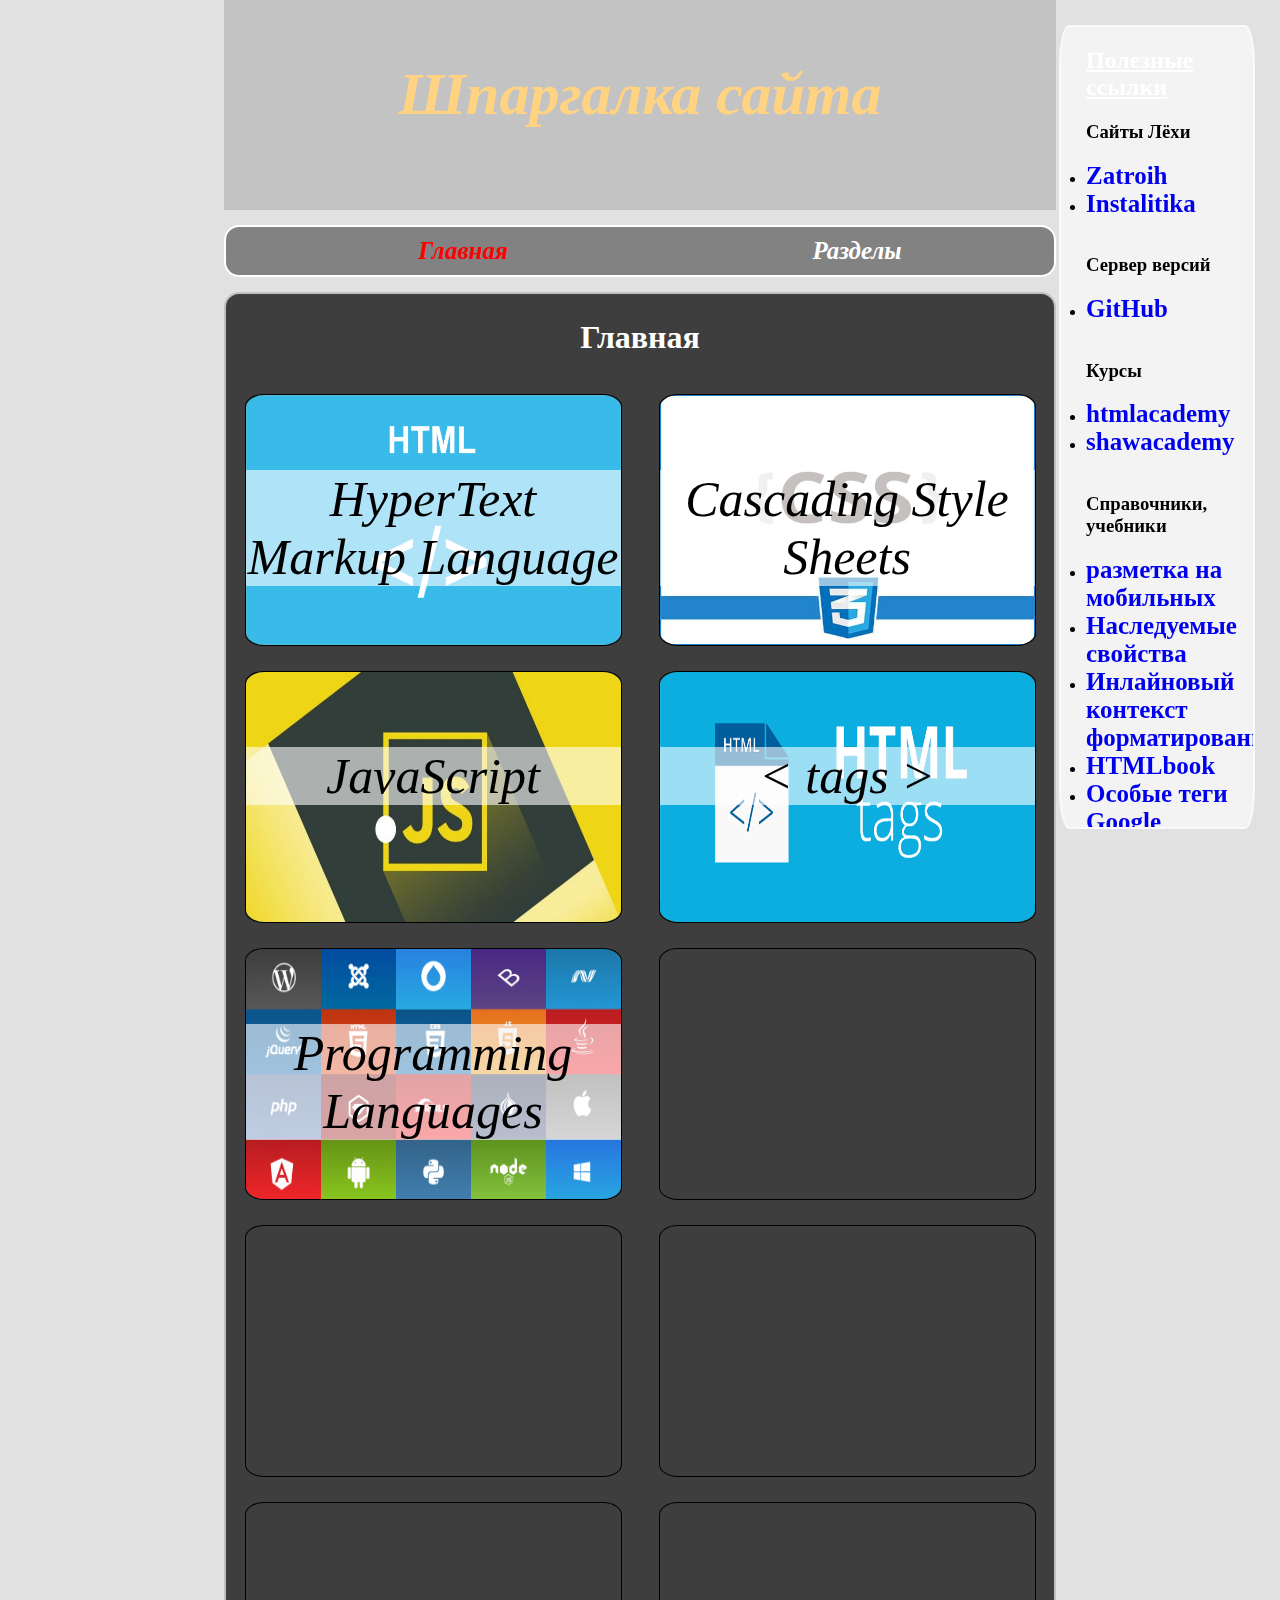
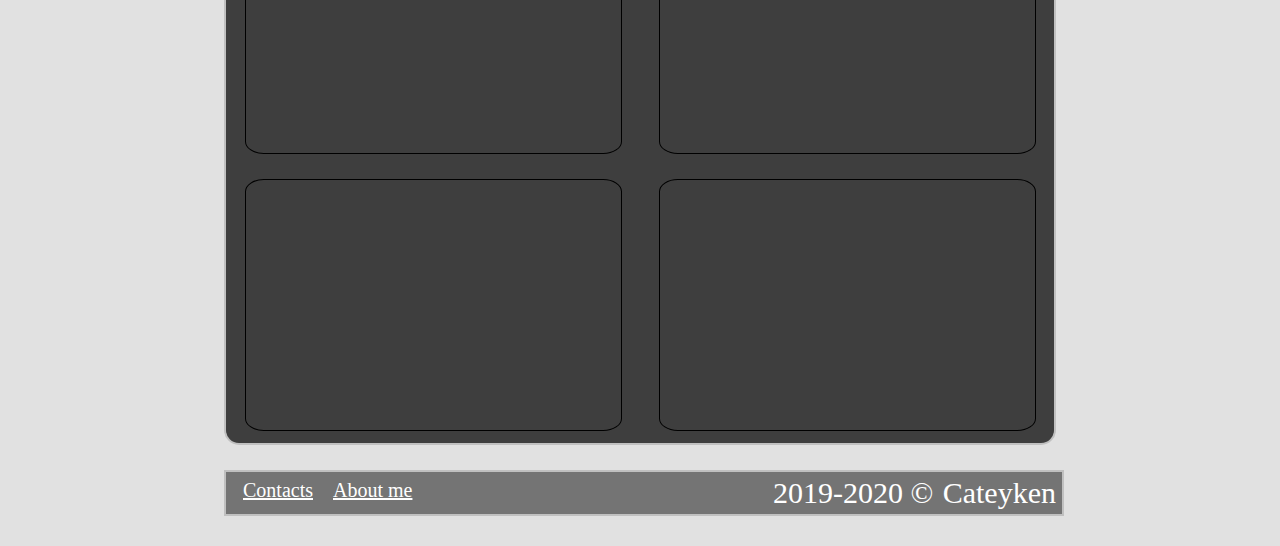
==== commit 518e3309: "sections flex" ====
--- a/index.html
+++ b/index.html
@@ -8,31 +8,32 @@
         <meta charset="utf-8">
         <meta name="keywords" content="сайт, тренировка, первый сайт">
         <meta name="description" content="Мой первый пробный самостоятельный сайт. СХС">
+        <meta name="viewport" content="width=device-width, initial-scale=1.0"> 
         <script src="js/func.js"></script>
     </head>
     <body>
-        <div class="layout">
+        <div class=>
             <header>
-                <div class="upimage">
-                    <div class="headertitles">
-                        <li class="lang"><a class="" href="index.html"> Шпаргалка сайта </a></li>
+                <div class="header">
+                    <div class="">
+                        <a class="" href="index.html"> Шпаргалка сайта </a>
                     </div>
-                    <div class="headericon">
+                    <!-- <div class="headericon">
                         <a href="index.html">
                             <img src="img/logo.png" alt="Тут должна быть картинка">
                         </a>
-                    </div>
+                    </div> -->
                 </div>
                 <nav class="menu">
                     <ul>
                         <li><a href="#" class="active">Главная</a></li>
                         <li><a href="sections.html">Разделы</a></li>
-                        <li><a href="QA.html">QA</a></li>
+                        <!-- <li><a href="QA.html">QA</a></li> -->
                     </ul>
                 </nav>
             </header>
             <main>
-                <aside>
+                <aside class="sidebar">
                     <ul>
                         <h2 class="aside">Полезные ссылки</h2>
                             <h3>Сайты Лёхи</h3>
@@ -47,6 +48,7 @@
                             <li><a href="https://www.shawacademy.com/" target="_blank">shawacademy</a></li>
                             <br>
                             <h3>Справочники, учебники</h3>
+                            <li><a href="https://developer.mozilla.org/ru/docs/Mozilla/Mobile/Viewport_meta_tag">разметка на мобильных</a></li>
                             <li><a href="https://www.w3.org/TR/CSS22/propidx.html" target="_blank">Наследуемые свойства</a></li>
                             <li><a href="https://css-live.ru/articles/obzor-inlajnovyj-kontekst-formatirovaniya.html" target="_blank">Инлайновый контекст форматирования</a></li>
                             <li><a href="http://htmlbook.ru/samhtml" target="_blank">HTMLbook</a></li>
@@ -63,69 +65,61 @@
                 <h1 class="topics">
                     <a href="https://sun9-45.userapi.com/c855036/v855036224/fa145/l8fYp8eAuRk.jpg">Главная</a>
                 </h1>
-            
-                <div class="section">
-                    <a href=""></a>
-                    <img src="img/html.png" alt="html" class="image">
-                    <div class="overlay">
-                        <div class="text">HyperText Markup Language</div>
+                <div class="sections">
+                    <div class="section">
+                        <a href="asd">
+                        <div class="section-text">HyperText Markup Language</div>
+                        <img src="img/html.png" alt="html" class="section-image">
+                        </a>    
                     </div>
-                    </a>    
-                </div>
-                <div class="section">
-                    <a href="asdasdas">
-                    <img src="img/CSS.jpg" alt="css" class="image">
-                    <div class="overlay">
-                        <div class="text">Cascading Style Sheets</div>
+                    <div class="section">
+                        <a href="asdasdas">
+                        <div class="section-text">Cascading Style Sheets</div>
+                        <img src="img/CSS.jpg" alt="css" class="section-image">
+                        </a>
                     </div>
-                    </a>
-                </div>
-                <div class="section">
-                    <img src="img/JS.jpg" alt="JS" class="image">
-                    <div class="overlay">
-                        <div class="text">JavaScript</div>
+                    <div class="section">
+                        <div class="section-text">JavaScript</div>
+                        <img src="img/JS.jpg" alt="JS" class="section-image">
                     </div>
-                </div>
-                <div class="section">
-                    <img src="img/html-tags.png" alt="html" class="image">
-                    <div class="overlay">
-                        <div class="text"> < tags > </div>
+                    <div class="section">
+                        <div class="section-text"> < tags > </div>
+                        <img src="img/html-tags.png" alt="html" class="section-image">
                     </div>
-                </div>
-                <div class="section">
-                    <img src="img/proglang2.jpg" alt="html" class="image">
-                    <div class="overlay">
-                        <div class="text"> Programming Languages </div>
+                    <div class="section">
+                        <div class="section-text"> Programming Languages </div>
+                        <img src="img/proglang2.jpg" alt="html" class="section-image">
                     </div>
+                    <div class="section">
 
-                </div>
-                <div class="section">
+                    </div>
+                    <div class="section">
+                        
+                    </div>
+                    <div class="section">
 
-                </div>
-                <div class="section">
-                    
-                </div>
-                <div class="section">
+                    </div>
+                    <div class="section">
 
-                </div>
-                <div class="section">
+                    </div>
+                    <div class="section">
 
-                </div>
-                <div class="section">
+                    </div>
+                    <div class="section">
 
-                </div>
-                <div class="section">
+                    </div>
+                    <div class="section">
 
-                </div>
-                <div class="section">
-
+                    </div>
                 </div>
 
 
             </main>
         </div>
         <footer class="">
-            <p>&copy Cateyken</p>
+            <a class="footerlinks" href="">Contacts</a>
+            <a class="footerlinks" href="QA.html">About me</a>
+            <p>2019-2020 &copy <a href="https://github.com/IvansMuzicenko">Cateyken</a></p>
         </footer>
     </body>
 </html>--- a/css/styles.css
+++ b/css/styles.css
@@ -1,3 +1,10 @@
+/* но не обязательно body */
+html, body {
+    height: auto;
+    padding: 0;
+    margin: 0;
+}
+
 body {
     /* background-image: linear-gradient( to right, rgb(58, 175, 204), rgb(180, 75, 75)); */
     background-image: url("../img/ask1.jpg");
@@ -5,10 +12,154 @@
     background-attachment: fixed;
     background-position: center;
     background-repeat: repeat;
-    background-size: 20%;
-    
-}
-
+    background-size: 22%;
+}
+
+.sections {
+    display: flex;
+    flex-wrap: wrap;
+    justify-content: space-around;
+}
+/* ----------------------------------------------RESPONSIVITY ------------------------------------------------------ */
+@media screen and (min-width: 993px) {
+    body {
+        width: 65%;
+        height: auto;
+        margin: 0 auto 30px auto;
+        overflow: scroll;
+    }
+
+    .section {
+        width: 375px;
+        height: 250px;
+        float: left;
+        margin: 12.5px;
+    }
+
+    .section-image {
+        width: 100%;
+        height: 100%;
+    }
+
+    .section-text {
+        font-size: 50px;
+    }
+
+    .sidebar {
+        width: 15%;
+        height: 800px;
+        position: fixed;
+        float: right;
+        margin: 25px;
+        top: 0;
+        right: 0;
+        overflow: scroll;
+        overflow-x: hidden;
+    }
+
+    .sidebar ul {
+        padding: 0 25px;
+    }
+
+    .sidebar ul li a {
+        font-size: 25px;
+    }
+}
+
+@media screen and (max-width: 992px) {
+    body {
+        width: 95%;
+        height: auto;
+        margin: 0 auto 30px auto;
+    }
+
+    .section {
+        float: left;
+        /* position: relative; */
+        /* display: block; */
+        width: 90%;
+        height: 250px;
+        margin: 3%;
+    }
+    .section a {
+        position: relative;
+        display: block;
+        width: 100%;
+        height: 100%;
+    }
+
+    .section-image {
+        /* position: relative; */
+        display: block;
+    }
+
+    .section-text {
+        /* position: relative; */
+        height: auto;
+        width: 100%;
+        font-size: 50px;
+    }
+
+    .sidebar {
+        width: 90%;
+        height: auto;
+        margin: 5%;
+    }
+    .sidebar ul {
+        padding: 0 25px;
+    }
+    .sidebar ul li a {
+        font-size: 30px;
+    }
+}
+
+
+@media screen and (max-width: 600px) {
+    body {
+        width: 100%;
+        height: auto;
+    }
+
+    .section {
+        position: relative;
+        display: block;
+        width: 90%;
+        height: 250px;
+        margin: 5%;
+    }
+    .section a {
+        position: relative;
+        display: block;
+        width: 100%;
+        height: 100%;
+    }
+
+    .section-image {
+        /* position: relative; */
+        display: block;
+    }
+
+    .section-text {
+        /* position: relative; */
+        height: auto;
+        width: 100%;
+        font-size: 50px;
+    }
+
+    .sidebar {
+        width: 90%;
+        height: auto;
+        margin: 5%;
+    }
+    .sidebar ul {
+        padding: 0 25px;
+    }
+    .sidebar ul li a {
+        font-size: 30px;
+    }
+}
+
+/* ----------------------------------------------RESPONSIVITY END ------------------------------------------------------ */
 main {
     overflow: hidden;
     background-color: rgba(0, 0, 0, 0.726);
@@ -17,54 +168,19 @@
     border-radius: 15px;
 }
 
-/* но не обязательно body */
-html, body {
-    height: 100%;
-    padding: 0;
-    margin: 0;
-}
-
-div.upimage {
-    /* width: 1200px; */
-    height: auto;
+div.header {
+    height: 150px;
     background-color: rgba(0, 0, 0, 0.13);
-}
-
-.headericon img {
-    width: 500px;
-    height: 250px;
-    margin: 25px;
-}
-
-div.headertitles {
-    width: 550px;
-    height: 300px;
-    padding: 0;
-    float: right;
-}
-
-div.headertitles ul {
-    margin: 0;
-    padding: 25px 0;
-}
-
-li.lang {
-    background-color: rgba(0, 0, 0, 0.609);
-    list-style: none;
-    width: max-content;
-    margin: 25px;
-    
-}
-
-li.lang a {
+    text-align: center;
+    padding-top: 60px;
+}
+
+div .header a {
     font-style: italic;
     font-weight: bold;
-    font-size: 40px;
-    text-decoration: none;
-    padding-bottom: 30px;
-    background: -webkit-linear-gradient(rgb(0, 255, 170), rgb(140, 0, 255));
-    -webkit-background-clip: text;
-    -webkit-text-fill-color: transparent;
+    font-size: 60px;
+    text-decoration: none;
+    color: rgb(255, 211, 130);
 }
 
 .menu {
@@ -82,8 +198,7 @@
 }
 
 nav ul li {
-    padding-left: 125px;
-    margin: 10px 60px;
+    margin: 10px auto;
 }
 
 nav ul li a {
@@ -99,113 +214,79 @@
     border-color: red;
 }
 
-.layout {
+/* .layout {
     width: 65%;
     height: auto;
     margin: 0 auto 30px auto;
     overflow: hidden;
-}
-
-aside {
-    width: 15%;
-    height: 800px;
-    float: right;
+} */
+
+.sidebar {
     background-color: rgba(255, 255, 255, 0.603);
     border: 2px solid rgba(255, 255, 255, 0.568);
-    border-radius: 15px;
-    position: fixed;
-    margin: 25px;
-    top: 0;
-    right: 0;
-    overflow: scroll;
-    overflow-x: hidden;
-}
-
-aside h2 {
+    border-radius: 5%;
+    
+}
+
+.sidebar h2 {
     color: white;
     text-decoration: underline;
-}
-
-aside ul {
-    padding: 0 25px;
-}
-
-aside ul li a {
-    font-size: 20px;
+
+}
+
+.sidebar ul li a {
     font-weight: bold;
-    font-style: initial;
-    text-decoration: none;
-
-}
-
-h1.topics {
-    text-align: center;
-    width: 830px;
-    margin: 25px 25px;
-}
-
-h1.topics a {
+    font-style: normal;
+    text-decoration: none;
+
+}
+
+.topics {
+    text-align: center;
+    margin: 25px auto;
+}
+
+.topics a {
     text-decoration: none;
     color: rgb(255, 255, 255);
     font-style: papyrus;
 }
 
 .section {
-    width: 30%;
-    height: 250px;
-    float: left;
-    background-color: silver;
+    background-color: rgba(192, 192, 192, 0);
     border: 1px solid black;
     border-radius: 5%;
-    margin-left: 25px;
-    margin-top: 25px;
-    margin-bottom: 25px;
     position: relative;
+    text-align: center;
+    max-width: 375px;
+    max-height: 250px;
+    min-height: 150px;
+    min-width: 150px;
 }
 
   
-.image {
+.section-image {
     display: block;
     width: 100%;
     height: 100%;
     border-radius: 5%;
 }
   
-.overlay {
+.section-text {
+    width: 100%;
+    margin-top: 20%;
+    color: black;
+    font-style: italic;
+    font-weight: normal;
     position: absolute;
-    top: 0;
-    bottom: 0;
-    left: 0;
-    right: 0;
-    height: 100%;
-    width: 100%;
-    opacity: 0;
-    transition: .5s ease;
-    background-color: rgba(35, 148, 192, 0.726);
-    border-radius: 5%;
-}
-
-.section:hover .overlay {
-    opacity: 1; 
-}
-
-.text {
-    color: black;
-    font-size: 50px;
-    font-style: italic;
-    position: absolute;
-    top: 50%;
-    left: 50%;
-    -webkit-transform: translate(-50%, -50%);
-    -ms-transform: translate(-50%, -50%);
-    transform: translate(-50%, -50%);
-    text-align: center;
+    text-align: center;
+    background-color: rgba(255, 255, 255, 0.596);
 }
 /* QA CSS */
 
 .QA {
-    width: 840px;
-    height: 1000px;
+    width: auto;
+    height: auto;
     margin: 25px 25px;
     float: left;
 }
@@ -233,16 +314,35 @@
 
 /* FOOOOOOOOOOOOOOOOOOOOOOOOOOOOOOOOOOOOOOOOOOOOOOOOOOOOOOOOOOOOOOOOOOOOOOOOOOOOOTER */
 footer {
-    height: 40px;
+    height: auto;
+    width: 100%;
     background-color: rgba(0, 0, 0, 0.486);
     margin-top: 25px;
+    margin-bottom: 20px;
     text-align: end;
     border: 2px solid silver;
     padding: 2px;
-    margin: auto;
-}
-
-footer p {
+    margin: 25px auto;
+}
+
+footer a {
+    text-decoration: underline;
+    text-decoration-color: white;
+}
+
+footer p a {
+    text-decoration: none;
+}
+
+.footerlinks {
+    float: left;
+    font-size: 20px;
+    margin: 5px;
+    color: white;
+    padding-left: 10px;
+}
+
+footer p, footer p a {
     color: white;
     font-size: 30px;
     margin: 2px;
